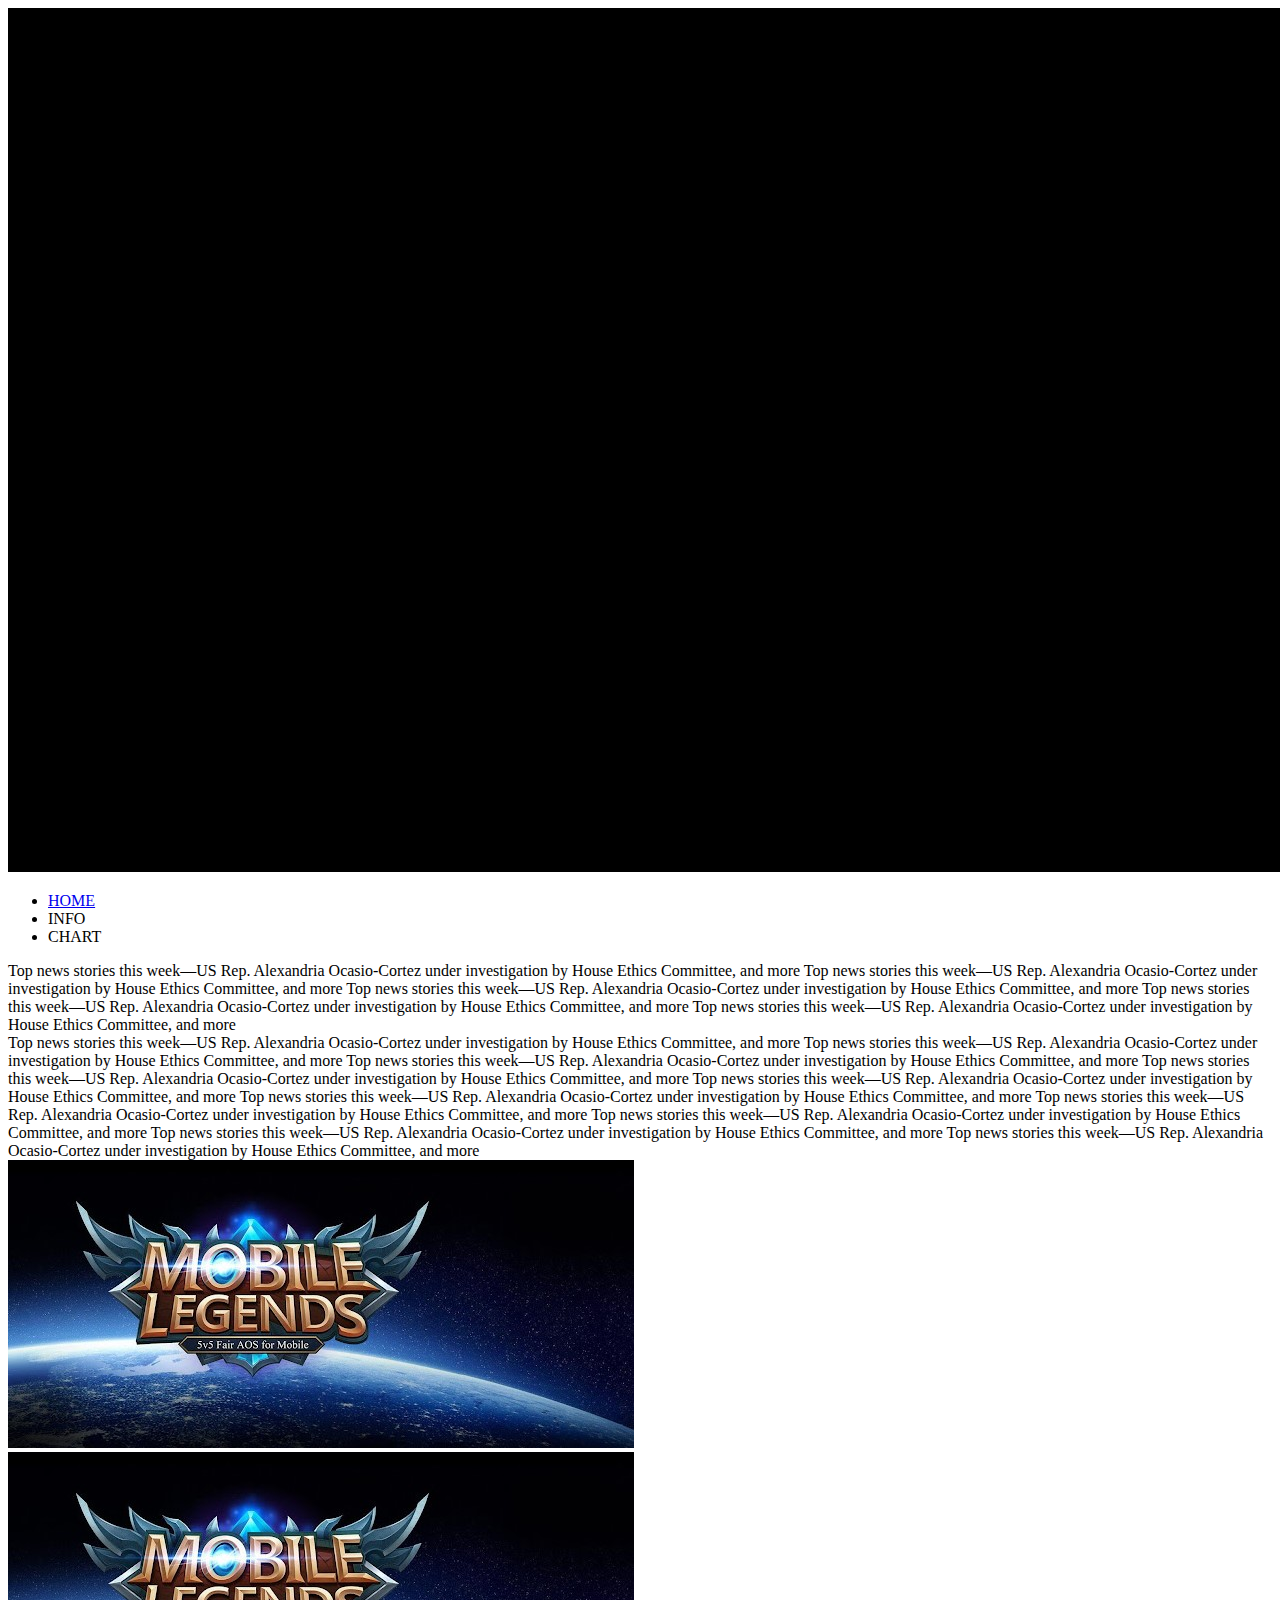
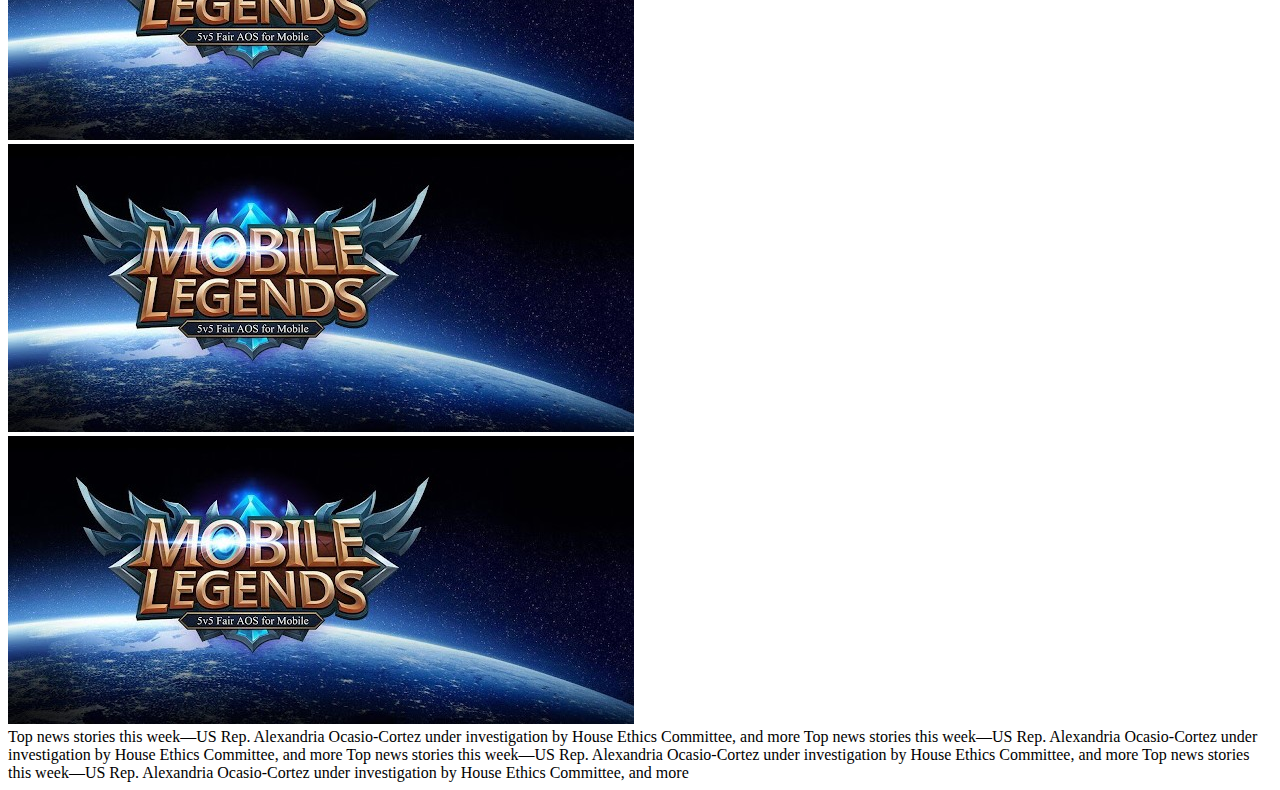
==== index.html @ b6632ba5 "Rename home.html to index.html" ====
<!DOCTYPE html>
<html>
<head>
	<link rel="stylesheet" href="css/style.css">
</head>
<body>


	<!--LOGO-->

	<div class="logo">
		<video autoplay loop muted>
			<source src="video-demo.mp4" type="video/mp4">
		</video>
	</div>
	
	
	
	<!--MENU-->
	
	<div id="menu" class="clearfix">
		<ul>
			<li>	
				<a href="1.html"> HOME	</button></a>	
			</li>
			
			<li>	INFO	</li>
			
			<li>	CHART	</li>
		</ul>
	</div>
	
	
	
	
	<!--MAIN CONTENT-->
	
	<div id="main" class="clearfix">
		<div class="l-bar">
			Top news stories this week―US Rep. Alexandria Ocasio-Cortez under investigation by House Ethics Committee, and more
			Top news stories this week―US Rep. Alexandria Ocasio-Cortez under investigation by House Ethics Committee, and more
			Top news stories this week―US Rep. Alexandria Ocasio-Cortez under investigation by House Ethics Committee, and more
			Top news stories this week―US Rep. Alexandria Ocasio-Cortez under investigation by House Ethics Committee, and more
			Top news stories this week―US Rep. Alexandria Ocasio-Cortez under investigation by House Ethics Committee, and more
		</div>
		
		<div class="content">
			Top news stories this week―US Rep. Alexandria Ocasio-Cortez under investigation by House Ethics Committee, and more
			Top news stories this week―US Rep. Alexandria Ocasio-Cortez under investigation by House Ethics Committee, and more
			Top news stories this week―US Rep. Alexandria Ocasio-Cortez under investigation by House Ethics Committee, and more
			Top news stories this week―US Rep. Alexandria Ocasio-Cortez under investigation by House Ethics Committee, and more
			Top news stories this week―US Rep. Alexandria Ocasio-Cortez under investigation by House Ethics Committee, and more
			Top news stories this week―US Rep. Alexandria Ocasio-Cortez under investigation by House Ethics Committee, and more
			Top news stories this week―US Rep. Alexandria Ocasio-Cortez under investigation by House Ethics Committee, and more
			Top news stories this week―US Rep. Alexandria Ocasio-Cortez under investigation by House Ethics Committee, and more
			Top news stories this week―US Rep. Alexandria Ocasio-Cortez under investigation by House Ethics Committee, and more
			Top news stories this week―US Rep. Alexandria Ocasio-Cortez under investigation by House Ethics Committee, and more
		</div>
	</div>
	
	
	
	<!--PICTURE section-->	
	
	
	<div id="f-pics" class="clearfix">
		<div class="pics">
			<img src="pic.jpg">
		</div>
		<div class="pics">
			<img src="pic.jpg">
		</div>
		<div class="pics">
			<img src="pic.jpg">
		</div>
		<div class="pics">
			<img src="pic.jpg">
		</div>

	</div>
	
	
	
	<!--FOOTER-->
	
	<div class="footer">
		Top news stories this week―US Rep. Alexandria Ocasio-Cortez under investigation by House Ethics Committee, and more
		Top news stories this week―US Rep. Alexandria Ocasio-Cortez under investigation by House Ethics Committee, and more
		Top news stories this week―US Rep. Alexandria Ocasio-Cortez under investigation by House Ethics Committee, and more
		Top news stories this week―US Rep. Alexandria Ocasio-Cortez under investigation by House Ethics Committee, and more
	</div>
	
</body>
</html>
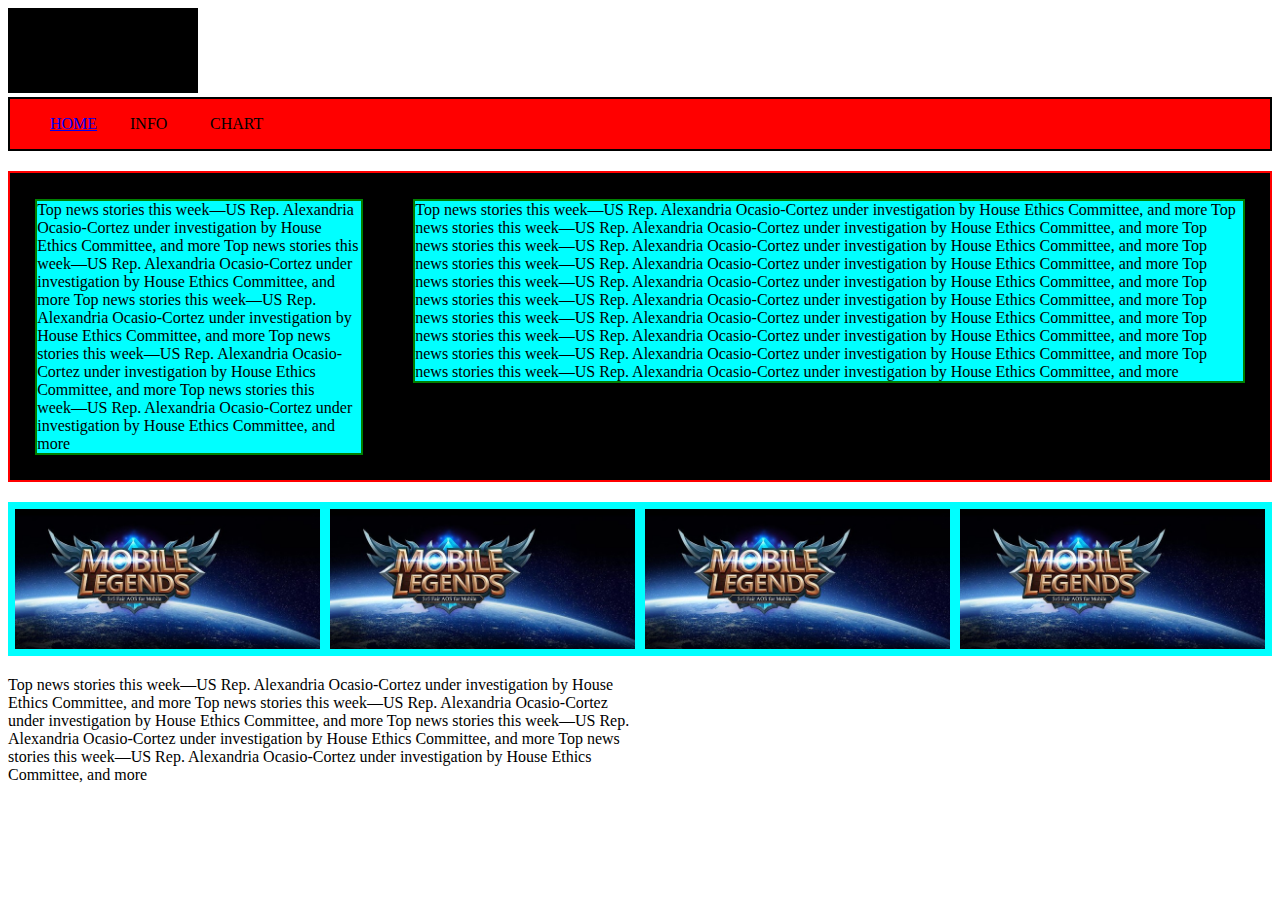
==== commit 7c27c8ab: "Update index.html" ====
--- a/index.html
+++ b/index.html
@@ -1,7 +1,7 @@
 <!DOCTYPE html>
 <html>
 <head>
-	<link rel="stylesheet" href="css/style.css">
+	<link rel="stylesheet" href="CSS/style.css">
 </head>
 <body>
 
--- a/CSS/style.css
+++ b/CSS/style.css
@@ -0,0 +1,95 @@
+*
+{
+	box-sizing:border-box;
+}
+.logo 
+{
+	width:100%;
+}
+
+.logo video
+{
+	width:15%;
+}
+
+#menu
+{
+	width:100%;
+	border: 2px solid black;
+	padding:0px;
+	min-height:50px;
+	line-height:50px;
+	margin-bottom:20px;
+	background-color:red;
+}
+
+		#menu ul
+		{
+			width: 100%;
+			margin:0;
+			list-style-type:none;
+
+
+		}
+		#menu ul li
+		{
+			float:left;
+			width: 80px;
+		}
+		.clearfix::after
+		{
+			content:" ";
+			display:block;
+			clear:both;
+		}
+
+#main
+{
+	width:100%;
+	border:2px solid red;
+	margin-bottom:20px;
+	background-color:black;
+}
+
+		.l-bar
+		{
+			min-height:100px;
+			margin:2%;
+			float:left;
+			width:26%;
+			padding:0px;
+			border:2px solid green;
+				background-color:aqua;
+		}
+
+		.content
+		{
+			min-height:100px;
+			margin:2%;
+			float:right;
+			width:66%;
+			padding:0px;
+			border:2px solid green;
+			background-color:aqua;
+		}
+
+#f-pics
+{
+
+	width:100%;
+	border:2px solid aqua;
+	margin-bottom:20px;
+	background-color:aqua;
+}
+
+.pics img
+{
+	width:25%;
+	float:left;
+	padding:5px;
+}
+
+.footer
+{
+	width:50%;
+}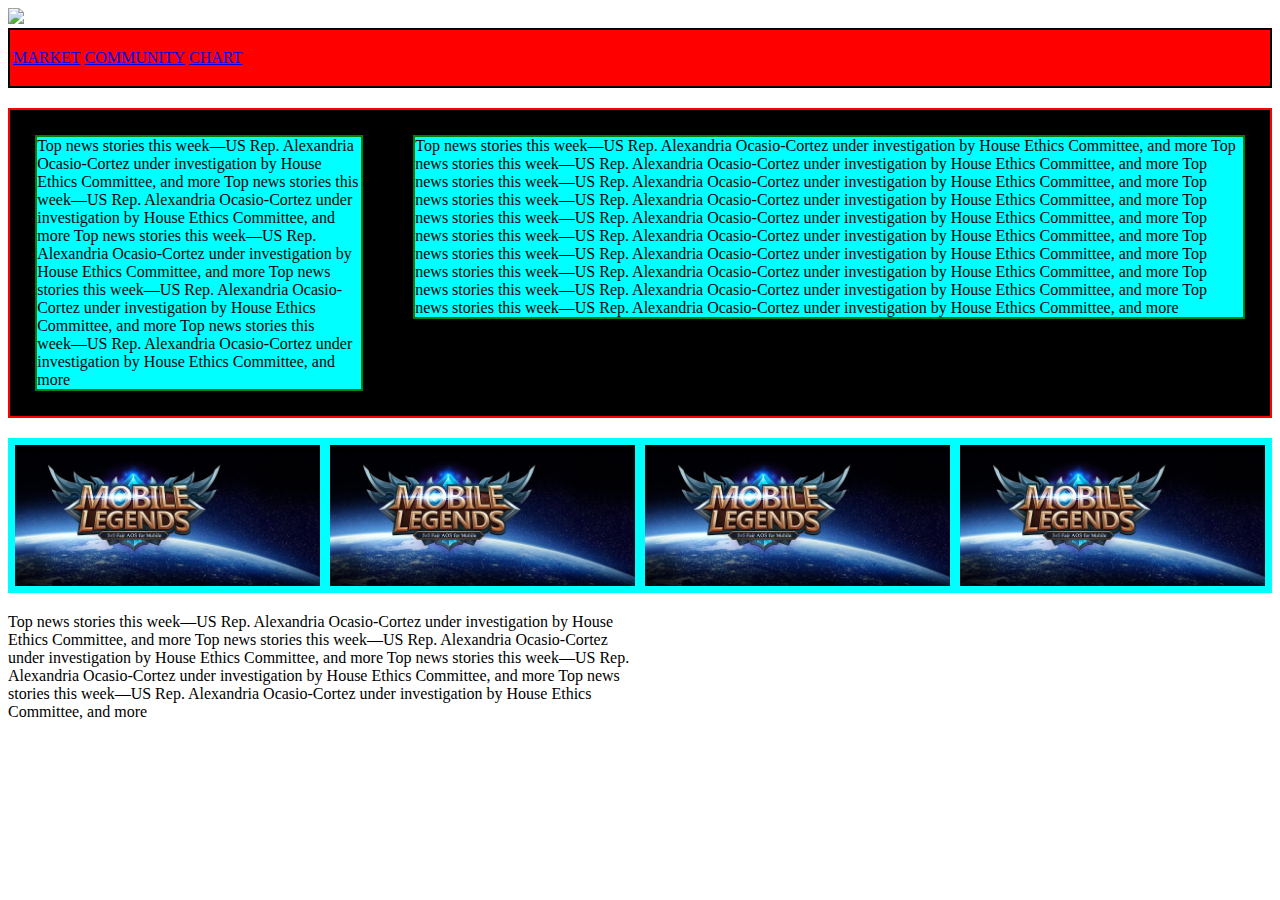
==== commit aa7df355: "Add files via upload" ====
--- a/index.html
+++ b/index.html
@@ -3,15 +3,15 @@
 <head>
 	<link rel="stylesheet" href="CSS/style.css">
 </head>
-<body>
+<body>  
 
 
 	<!--LOGO-->
 
 	<div class="logo">
-		<video autoplay loop muted>
-			<source src="video-demo.mp4" type="video/mp4">
-		</video>
+			<a	href="index.html">
+				<img src="logo0.jpg">
+			</a>
 	</div>
 	
 	
@@ -19,15 +19,14 @@
 	<!--MENU-->
 	
 	<div id="menu" class="clearfix">
-		<ul>
-			<li>	
-				<a href="1.html"> HOME	</button></a>	
-			</li>
-			
-			<li>	INFO	</li>
-			
-			<li>	CHART	</li>
-		</ul>
+		
+		<table >
+			<tr>
+					<td>	<a href="market.html">		MARKET		</a>	</td>
+					<td>	<a href="community.html">	COMMUNITY	</a>	</td>
+					<td>	<a href="chart.html">		CHART		</a>	</td>
+			</tr>
+		</table>
 	</div>
 	
 	
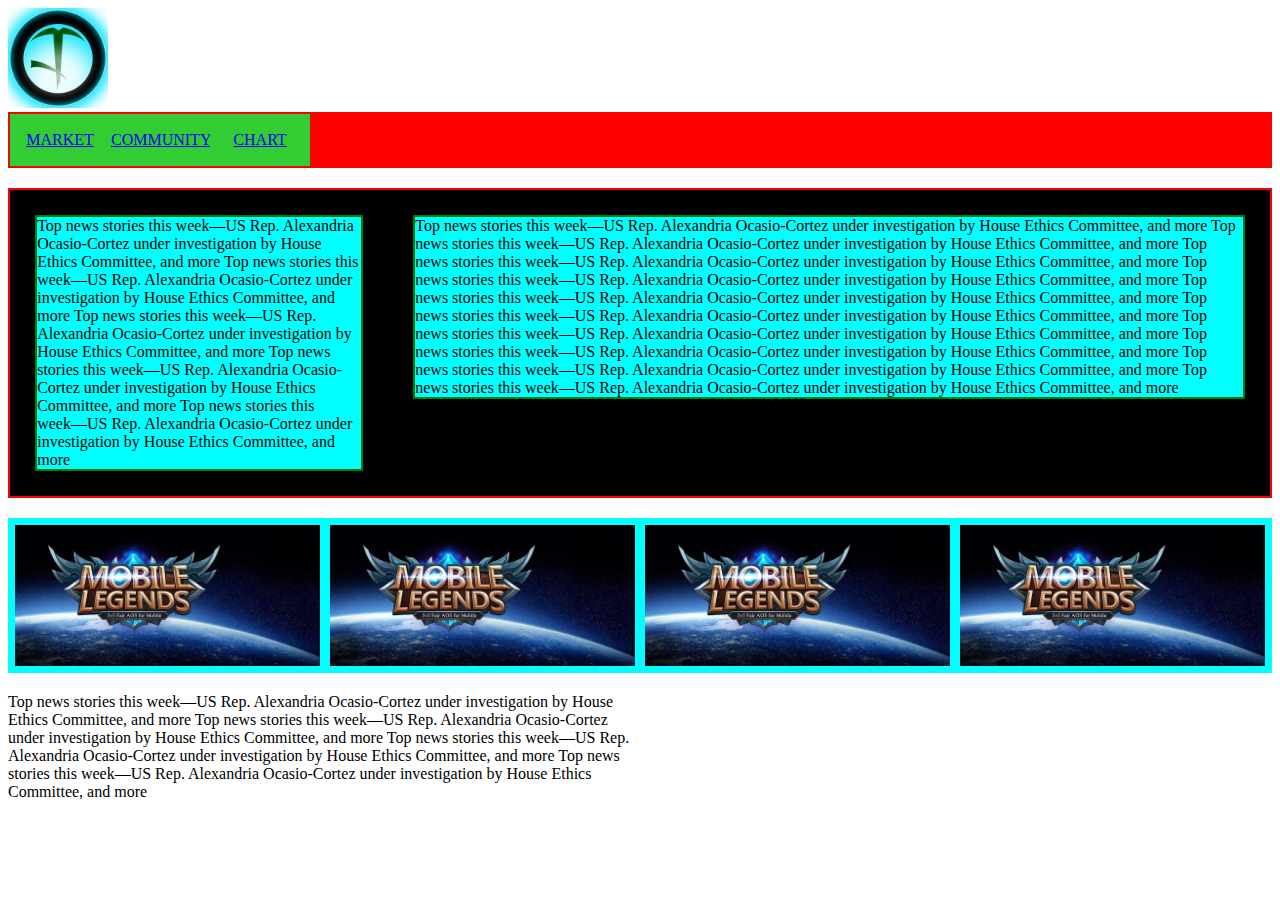
==== commit 3a519117: "Update index.html" ====
--- a/index.html
+++ b/index.html
@@ -10,7 +10,7 @@
 
 	<div class="logo">
 			<a	href="index.html">
-				<img src="logo0.jpg">
+				<img src="logo0.jpg" width:15%;>
 			</a>
 	</div>
 	
--- a/CSS/style.css
+++ b/CSS/style.css
@@ -7,15 +7,15 @@
 	width:100%;
 }
 
-.logo video
+.logo a img
 {
-	width:15%;
+	width:100px;
 }
 
 #menu
 {
 	width:100%;
-	border: 2px solid black;
+	margin:0;
 	padding:0px;
 	min-height:50px;
 	line-height:50px;
@@ -23,25 +23,23 @@
 	background-color:red;
 }
 
-		#menu ul
+		#menu table tr
 		{
-			width: 100%;
-			margin:0;
 			list-style-type:none;
-
-
 		}
-		#menu ul li
+		#menu table tr td
 		{
 			float:left;
-			width: 80px;
+			width: 100px;
+			text-align:center;
+			background-color:limegreen;
 		}
-		.clearfix::after
-		{
-			content:" ";
-			display:block;
-			clear:both;
-		}
+	.clearfix::after
+	{
+		content:" ";
+		display:block;
+		clear:both;
+	}
 
 #main
 {
@@ -92,4 +90,4 @@
 .footer
 {
 	width:50%;
-}+}
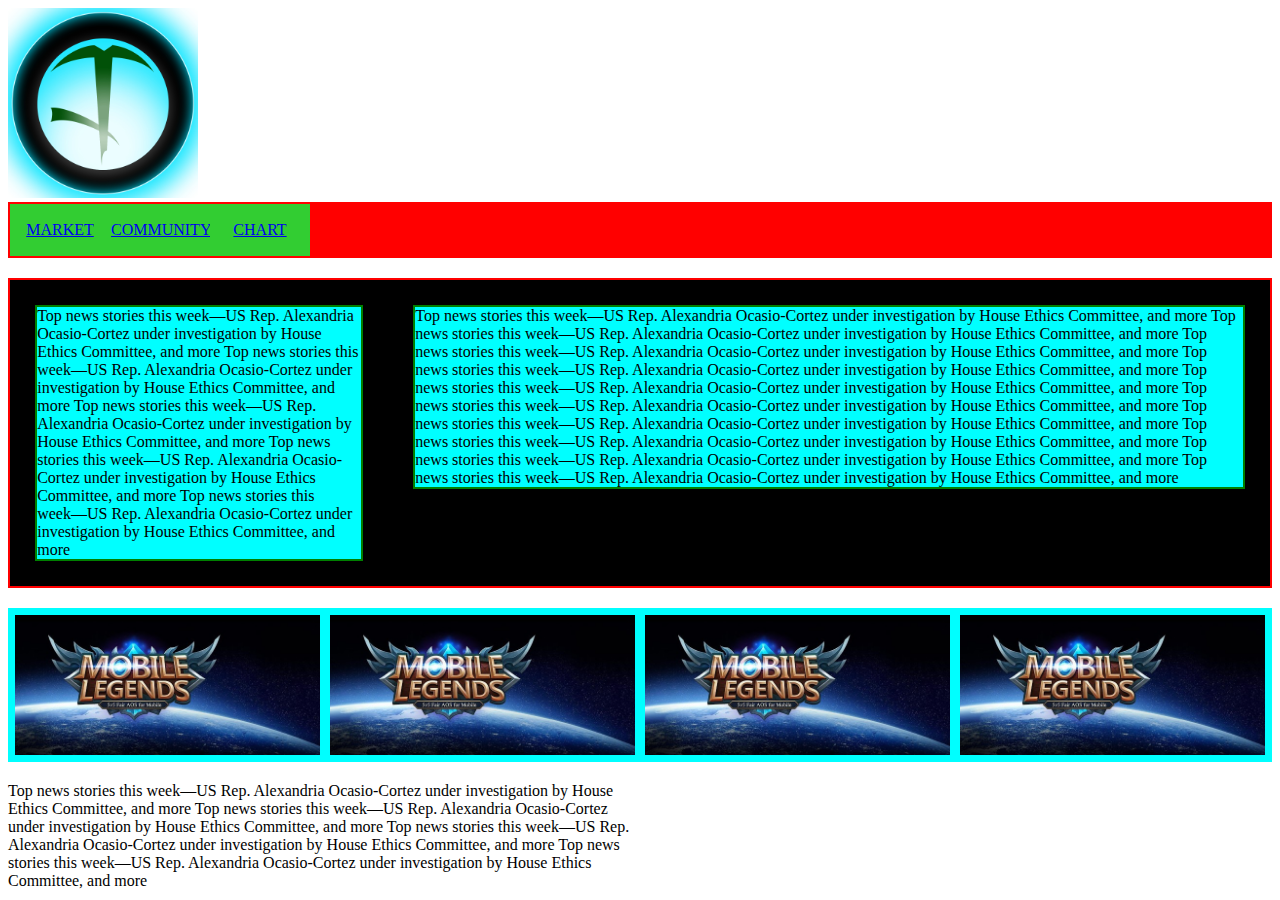
==== commit f4d79a2c: "Update index.html" ====
--- a/index.html
+++ b/index.html
@@ -10,7 +10,7 @@
 
 	<div class="logo">
 			<a	href="index.html">
-				<img src="logo0.jpg" width:15%;>
+				<img src="logo0.jpg" style="width:15%;">
 			</a>
 	</div>
 	
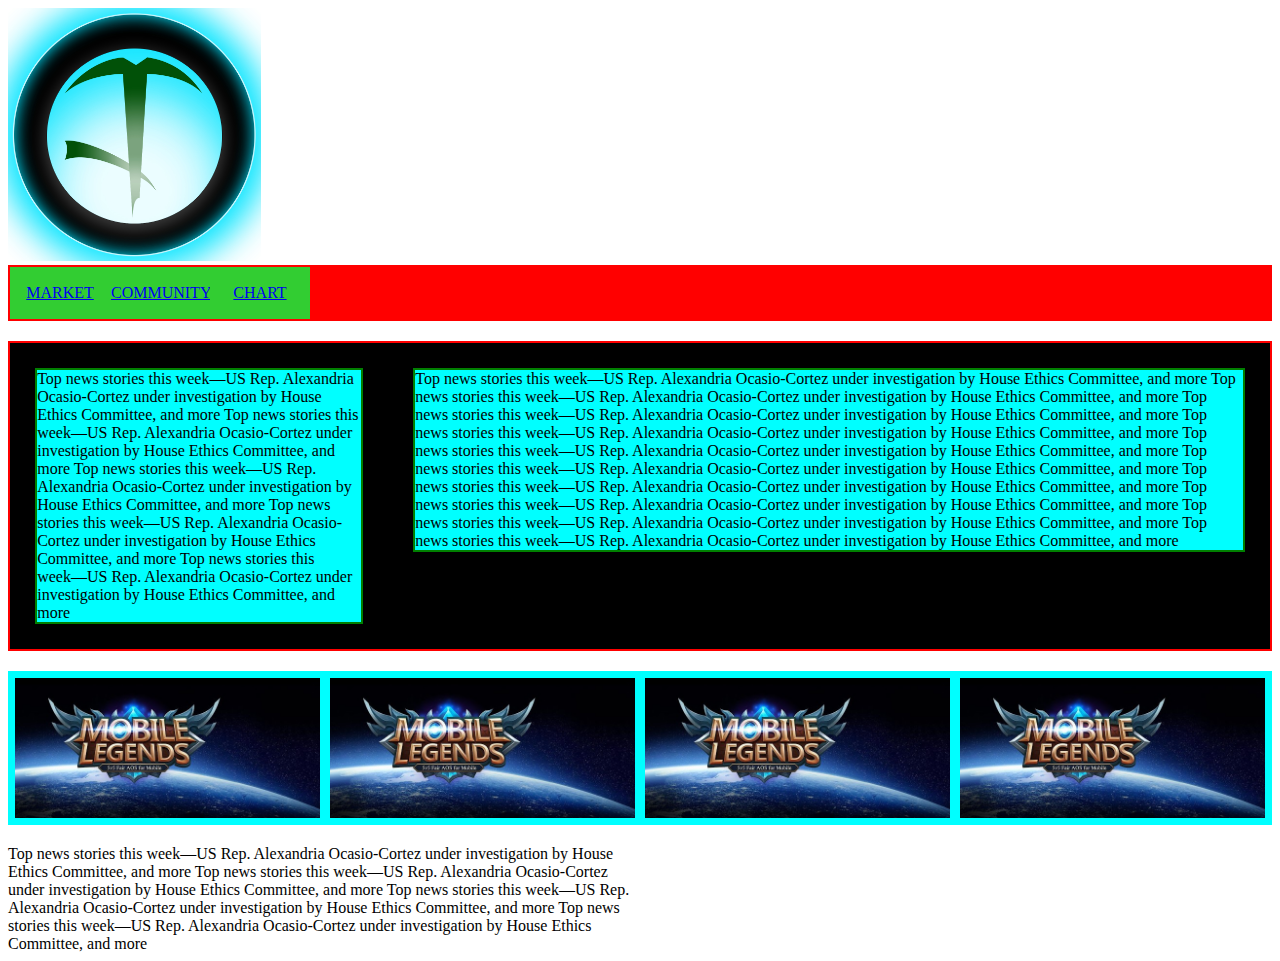
==== commit bd8a0d73: "Update index.html" ====
--- a/index.html
+++ b/index.html
@@ -10,7 +10,7 @@
 
 	<div class="logo">
 			<a	href="index.html">
-				<img src="logo0.jpg" style="width:15%;">
+				<img src="logo0.jpg" style="width:20%;">
 			</a>
 	</div>
 	
